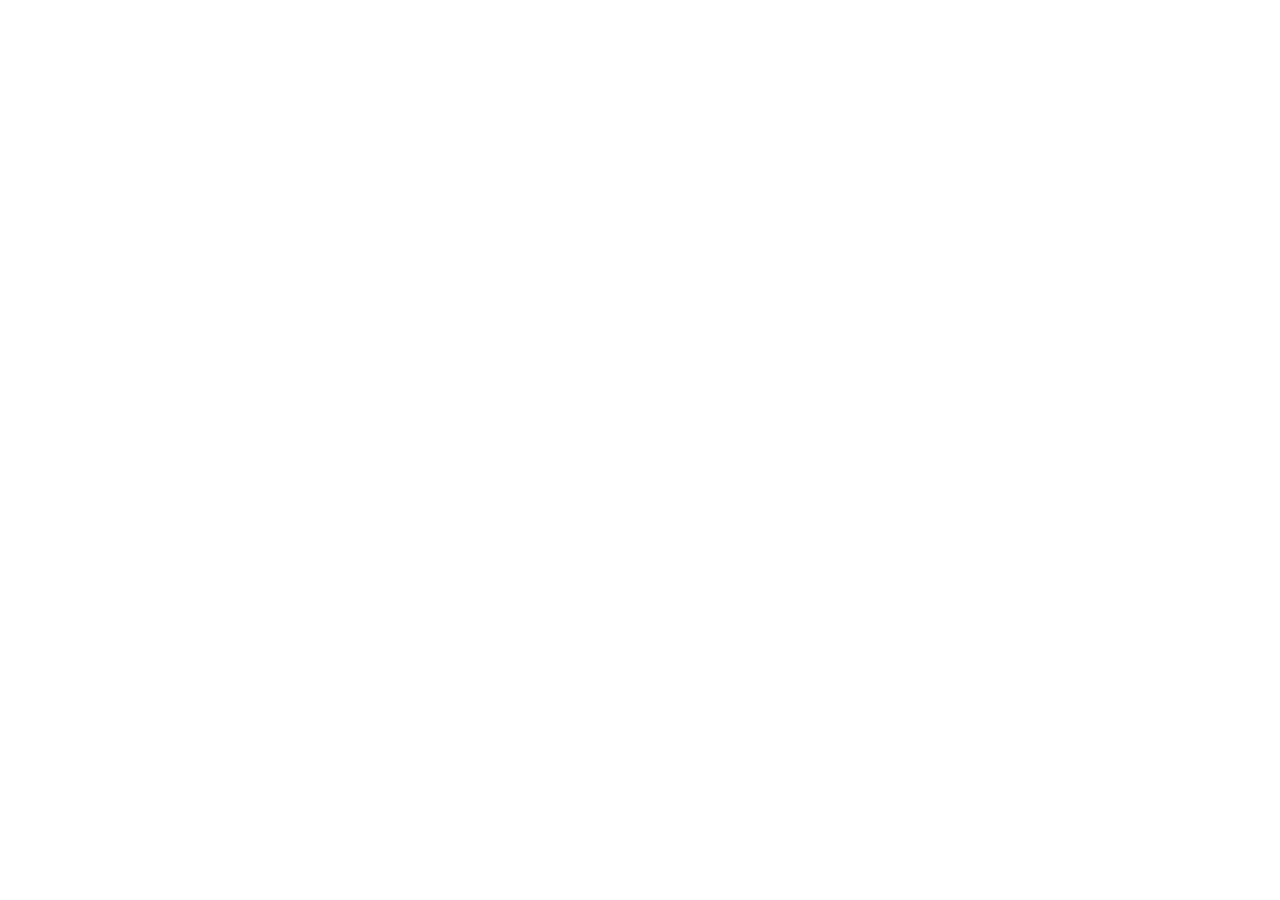
==== Partners.html @ 73b4471b "commit" ====
<!doctype html>
<html lang="en">
  <head>
    <meta charset="UTF-8" />
    <meta name="viewport" content="width=device-width, initial-scale=1.0" />
    <link rel="stylesheet" href="style.css" />
    <title>Document</title>
  </head>
  <body></body>
</html>
---- style.css ----
body {
  min-height: 100vh;
  margin: 0;
  display: flex;
  flex-direction: column;
}

h1 {
  margin-bottom: 20px;
  justify-content: space-between;
  font-size: 55px;
  margin: 0 auto;
  text-align: center;
  font-family: "archivo black", sans-serif;
  /* From https://css.glass */
  background: rgba(37, 32, 199, 0.83 /75%);
  border-radius: 16px;
  box-shadow: 0 4px 30px rgba(0, 0, 0, 0.1);
  backdrop-filter: blur(20px);
  -webkit-backdrop-filter: blur(20px);
  border: 1px solid rgba(37, 32, 199, 0.72);
  width: fit-content;
  padding: 1px;
}
#nav-logo {
  color-scheme: blue;
  cursor: pointer;
  font-size: 50px;
  border-radius: 25px;
}
header {
  padding: 10px 20px 10px 20px;
  justify-content: flex-end;
  display: flex;
  align-items: flex-start;
  background-repeat: no-repeat;
  background-size: cover;
  background-position: vertical;
  background-image: url("./Images/bluetrianglepattern1.jpg");
}
nav {
  display: flex;
  justify-content: space-between;
  align-items: center;
  width: 100%;
}

img {
  width: 100%;
  border-radius: 10px;
  max-width: 400px;
}
#nav-btn-group {
  display: flex;
  gap: 25px;
}
button {
  font-family: "Roboto", sans-serif;
}
footer {
  margin-top: auto;
  padding: 25px;
  text-align: right;
  align-items: center;
  display: flex;
  justify-content: space-between;
  /* From https://css.glass */
  background: rgba(204, 204, 201, 0.73);
  border-radius: 16px;
  box-shadow: 0 4px 30px rgba(0, 0, 0, 0.1);
  backdrop-filter: blur(17px);
  -webkit-backdrop-filter: blur(17px);
  border: 1px solid rgba(149, 156, 18, 0.2);
}
footer p {
  margin: 0;
}
figure {
  margin: 0;
}
figure img {
  display: block;
  width: 85%;
  margin-bottom: 20px;
  border-radius: 10px;
}
.vision-section {
  display: flex;
  gap: 40px;
  align-items: center;
}
.form-container {
  display: flex;
  flex-direction: column;
  gap: 15;
  align-items: center;
}
.form-container textarea,
.form-container input,
.form-container button {
  width: 100%;
  padding: 10px;
  box-sizing: border-box;
  font-size: 1.1rem;
  border-radius: 5px;
  border: 1px solid #ccc;
}
.form-container textarea {
  height: 150px;
  resize: vertical;
  font-family: inherit;
}
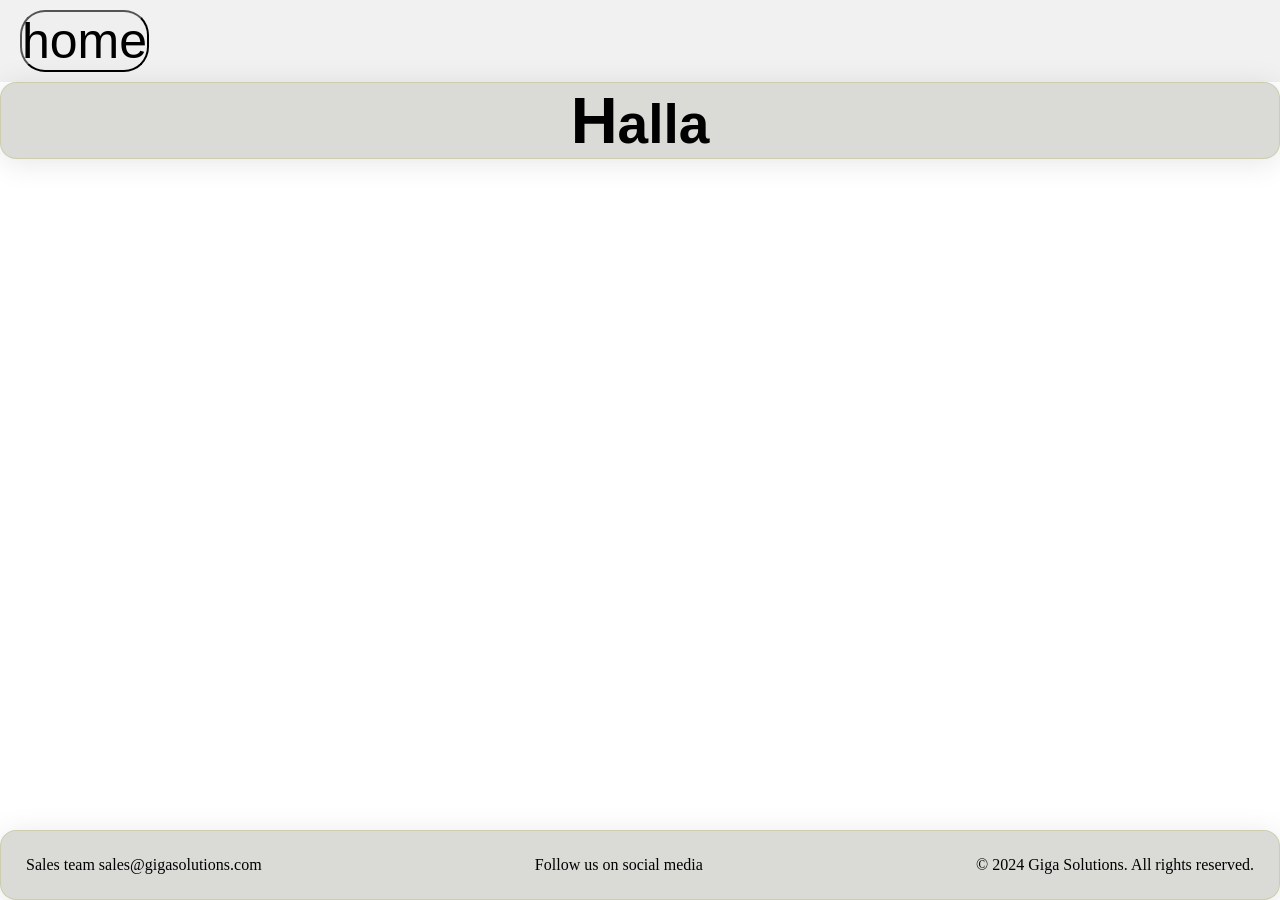
==== commit 5371e110: "123" ====
--- a/Partners.html
+++ b/Partners.html
@@ -6,5 +6,26 @@
     <link rel="stylesheet" href="style.css" />
     <title>Document</title>
   </head>
-  <body></body>
+  <body>
+    <header>
+      <nav>
+        <a href="index.html">
+          <button id="nav-logo">home</button>
+        </a>
+        <div id="nav-btn-group"></div>
+      </nav>
+    </header>
+    <h1>Halla</h1>
+    <footer>
+      <div class="footer-middle">
+        <p>Sales team sales@gigasolutions.com</p>
+      </div>
+      <div class="footer-left">
+        <p>Follow us on social media</p>
+      </div>
+      <div class="footer-right">
+        <p>© 2024 Giga Solutions. All rights reserved.</p>
+      </div>
+    </footer>
+  </body>
 </html>
--- a/style.css
+++ b/style.css
@@ -1,3 +1,8 @@
+* {
+  margin: 0;
+  padding: 0px;
+  box-sizing: border-box;
+}
 body {
   min-height: 100vh;
   margin: 0;
@@ -6,21 +11,19 @@
 }
 
 h1 {
-  margin-bottom: 20px;
+  margin-bottom: 10px !important;
   justify-content: space-between;
   font-size: 55px;
-  margin: 0 auto;
+  margin: 0;
   text-align: center;
   font-family: "archivo black", sans-serif;
   /* From https://css.glass */
-  background: rgba(37, 32, 199, 0.83 /75%);
+  background: rgba(204, 204, 201, 0.73);
   border-radius: 16px;
   box-shadow: 0 4px 30px rgba(0, 0, 0, 0.1);
-  backdrop-filter: blur(20px);
-  -webkit-backdrop-filter: blur(20px);
-  border: 1px solid rgba(37, 32, 199, 0.72);
-  width: fit-content;
-  padding: 1px;
+  backdrop-filter: blur(17px);
+  -webkit-backdrop-filter: blur(17px);
+  border: 1px solid rgba(149, 156, 18, 0.2);
 }
 #nav-logo {
   color-scheme: blue;
@@ -29,14 +32,11 @@
   border-radius: 25px;
 }
 header {
+  background-color: #f1f1f1;
   padding: 10px 20px 10px 20px;
   justify-content: flex-end;
   display: flex;
   align-items: flex-start;
-  background-repeat: no-repeat;
-  background-size: cover;
-  background-position: vertical;
-  background-image: url("./Images/bluetrianglepattern1.jpg");
 }
 nav {
   display: flex;
@@ -88,12 +88,15 @@
   display: flex;
   gap: 40px;
   align-items: center;
+  flex-direction: column;
+  padding: 3px;
 }
 .form-container {
   display: flex;
   flex-direction: column;
   gap: 15;
   align-items: center;
+  padding: 155px;
 }
 .form-container textarea,
 .form-container input,
@@ -110,3 +113,40 @@
   resize: vertical;
   font-family: inherit;
 }
+
+#Sky {
+  display: block;
+  margin: 0 auto 20px;
+}
+
+h1::first-letter {
+  font-size: 65px;
+  color: black;
+  -webkit-text-stroke-color: white;
+  -webkit-text-stroke-width: 1px;
+}
+
+#ladder {
+  display: block;
+  margin: 0 auto 20px;
+}
+
+h3 {
+  flex-direction: Column;
+}
+
+#bottomtext {
+  padding: 2px;
+  font-family: inherit;
+  align-items: center;
+  display: flex;
+  justify-content: center;
+}
+#Partners {
+  padding: 10px;
+  font-family: inherit;
+  align-items: center;
+  display: block;
+  text-align: center;
+  justify-content: center;
+}
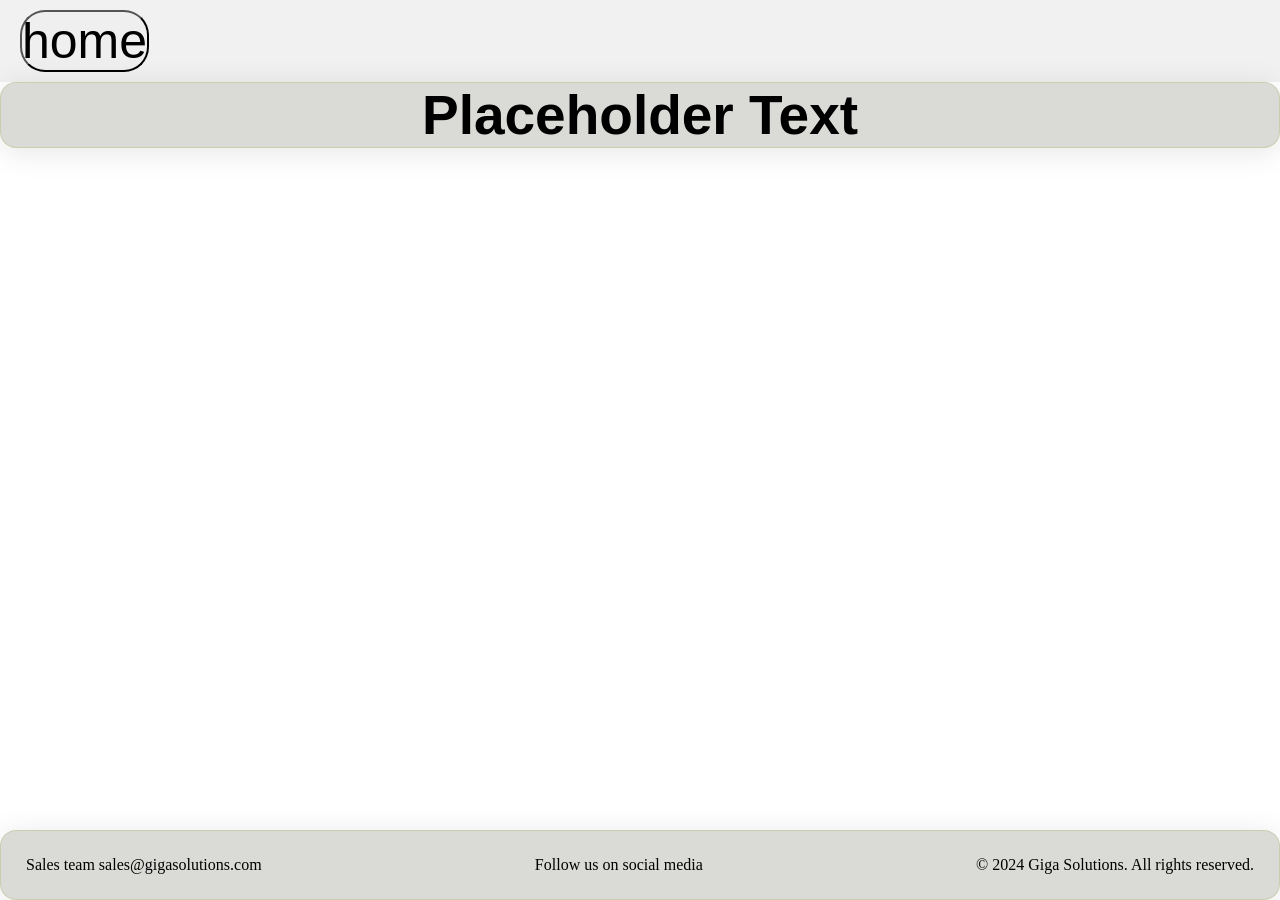
==== commit 92264865: "Motion" ====
--- a/Partners.html
+++ b/Partners.html
@@ -15,7 +15,7 @@
         <div id="nav-btn-group"></div>
       </nav>
     </header>
-    <h1>Halla</h1>
+    <h1>Placeholder Text</h1>
     <footer>
       <div class="footer-middle">
         <p>Sales team sales@gigasolutions.com</p>
--- a/style.css
+++ b/style.css
@@ -150,3 +150,62 @@
   text-align: center;
   justify-content: center;
 }
+
+@media (prefers-reduced-motion: reduce) {
+  * {
+    animation-delay: 0s !important;
+    animation-duration: 0s !important;
+    animation-iteration-count: 1 !important;
+    transition-duration: 0s !important;
+    scroll-behavior: auto !important;
+  }
+}
+
+h1 {
+  overflow: hidden;
+  display: flex;
+  justify-content: center;
+  align-items: center;
+  gap: 0.4rem;
+}
+
+.word-left,
+.word-right {
+  display: inline-block;
+  white-space: nowrap;
+  opacity: 0;
+  animation-duration: 0.8s;
+  animation-timing-function: ease-out;
+  animation-fill-mode: forwards;
+}
+.word-left {
+  animation-name: slideFromLeft;
+  transform: translateX(-120%);
+}
+.word-right {
+  animation-name: slideFromRight;
+  transform: translateX(120%);
+  animation-delay: 0.2s;
+}
+
+@keyframes slideFromLeft {
+  0% {
+    opacity: 0%;
+    transform: translateX(-120%);
+  }
+  100% {
+    opacity: 1;
+    transform: translateX(0%);
+  }
+}
+
+@keyframes slideFromRight {
+  0% {
+    opacity: 0%;
+    transform: translateX(120%);
+  }
+  100% {
+    opacity: 1;
+    transform: translateX(0%);
+  }
+}
